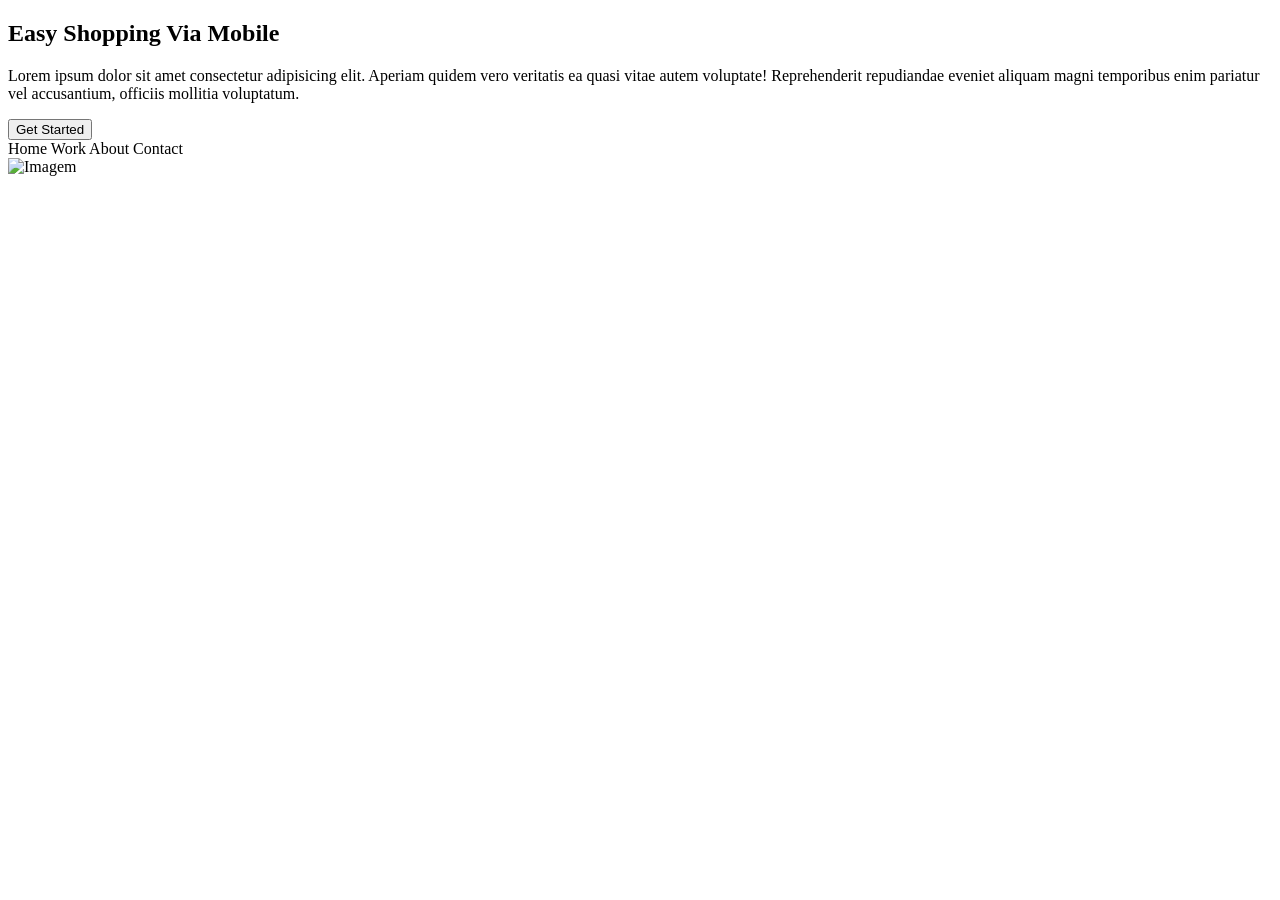
==== DEVCLUB/9 - TESTE GITHUB.html @ f1c417ba "1° Commit - Projeto TESTE GITHUB" ====
<!DOCTYPE html>
<html lang="pt-br">

<head>
    <meta charset="UTF-8">
    <meta name="viewport" content="width=device-width, initial-scale=1.0">
    <link rel="stylesheet" href="./6 - Projeto Responsividade.css">
    <link rel="preconnect" href="https://fonts.googleapis.com">
    <link rel="preconnect" href="https://fonts.gstatic.com" crossorigin>
    <link href="https://fonts.googleapis.com/css2?family=Oswald:wght@200..700&display=swap" rel="stylesheet">
    <title>Projeto Responsividade</title>
</head>

<body>
    <div class="wrapper">
        <section class="container-left">
            <h1> Easy Shopping Via Mobile </h1>
            <p>Lorem ipsum dolor sit amet consectetur adipisicing elit. Aperiam quidem vero veritatis ea quasi vitae
                autem
                voluptate! Reprehenderit repudiandae eveniet aliquam magni temporibus enim pariatur vel accusantium,
                officiis mollitia voluptatum.</p>
            <button>Get Started</button>
        </section>

        <section class="container-right">
            <header>
                <a>Home</a>
                <a>Work</a>
                <a>About</a>
                <a>Contact</a>
            </header>
            <img alt="Imagem" src="./img/Illustration-3-3.png">
        </section>
    </div>
</body>

</html>
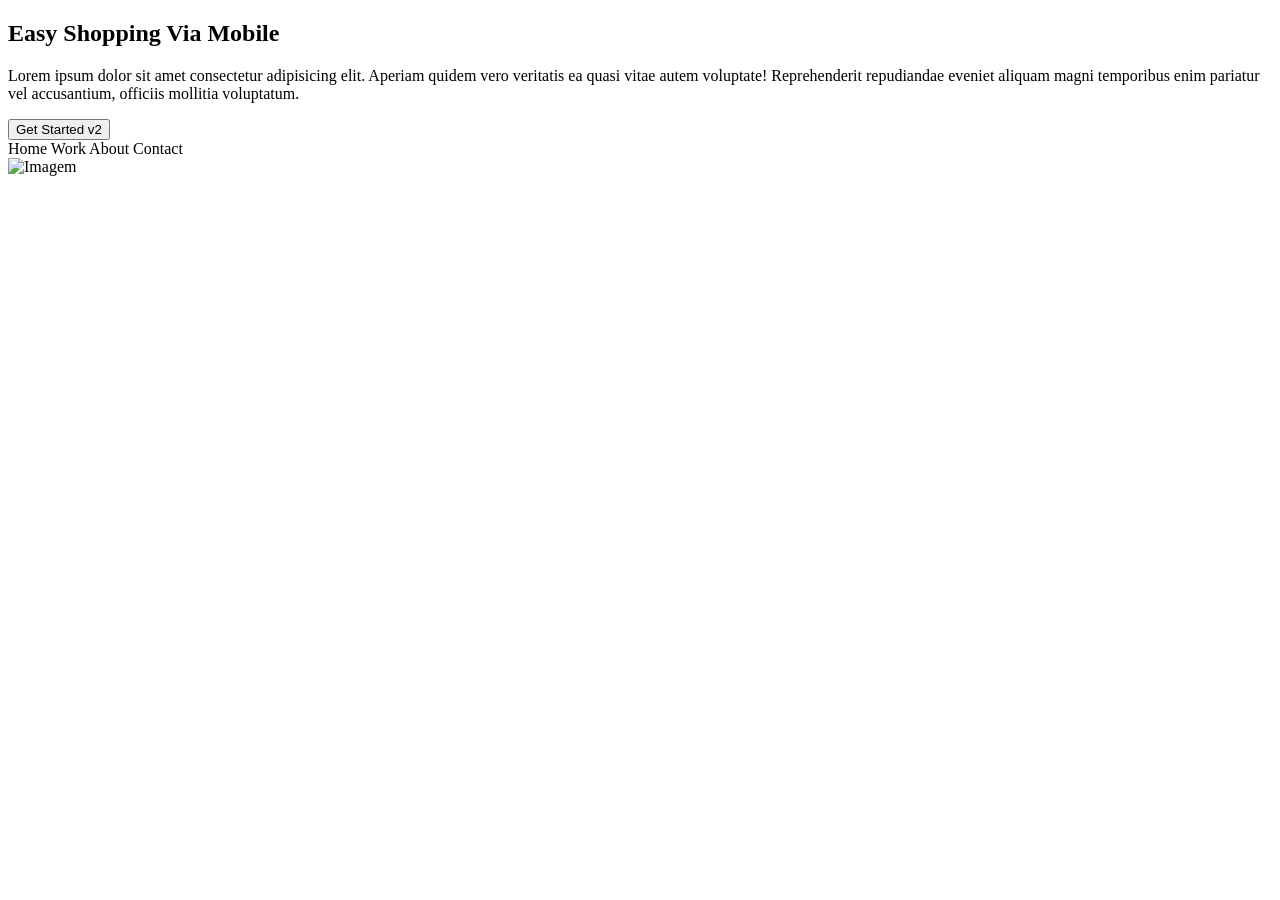
==== commit 18c4342b: "Alteracao do Titulo" ====
--- a/DEVCLUB/9 - TESTE GITHUB.html
+++ b/DEVCLUB/9 - TESTE GITHUB.html
@@ -19,7 +19,7 @@
                 autem
                 voluptate! Reprehenderit repudiandae eveniet aliquam magni temporibus enim pariatur vel accusantium,
                 officiis mollitia voluptatum.</p>
-            <button>Get Started</button>
+            <button>Get Started v2</button>
         </section>
 
         <section class="container-right">
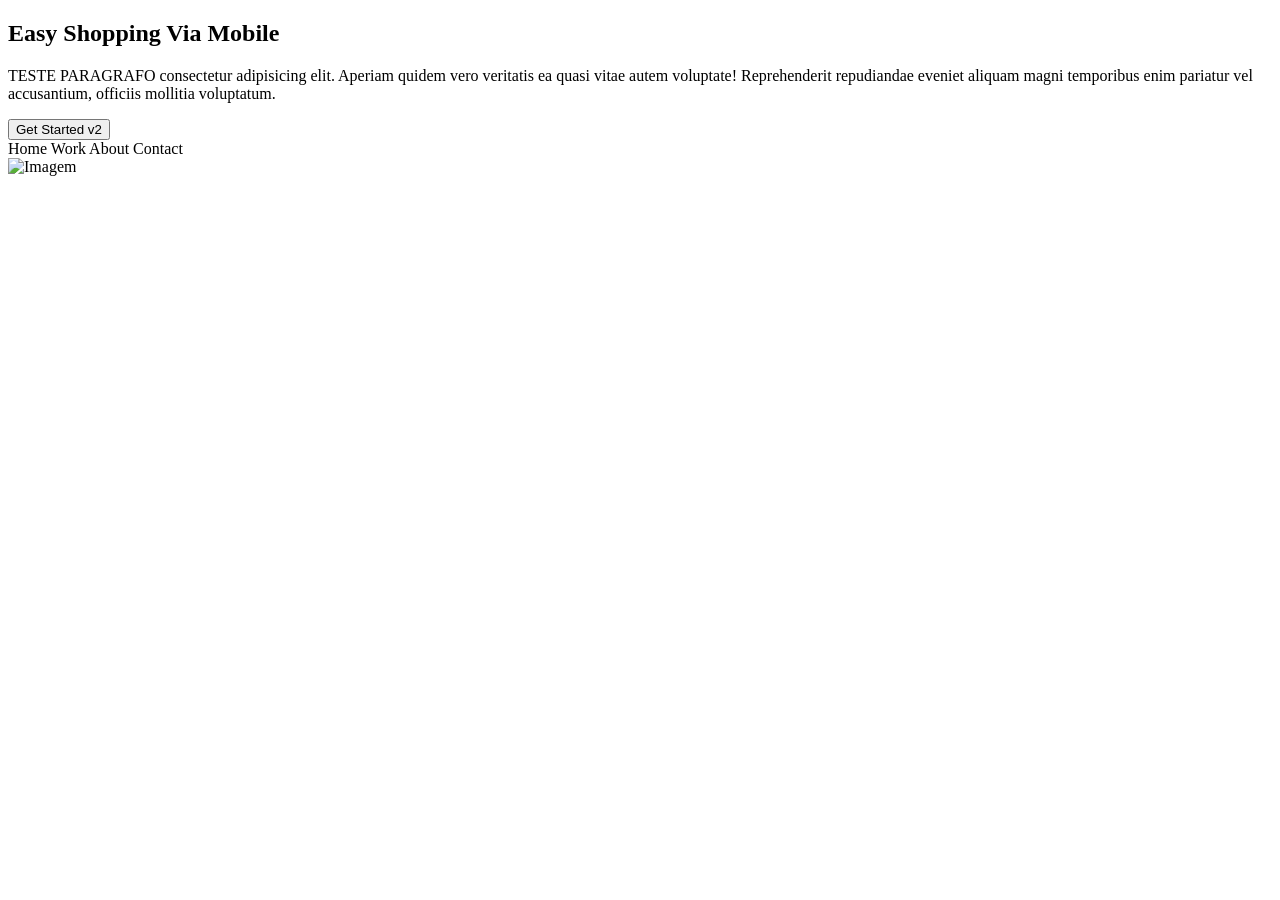
==== commit 890403c0: "alteracao do paragrado pinricpal" ====
--- a/DEVCLUB/9 - TESTE GITHUB.html
+++ b/DEVCLUB/9 - TESTE GITHUB.html
@@ -15,7 +15,7 @@
     <div class="wrapper">
         <section class="container-left">
             <h1> Easy Shopping Via Mobile </h1>
-            <p>Lorem ipsum dolor sit amet consectetur adipisicing elit. Aperiam quidem vero veritatis ea quasi vitae
+            <p>TESTE PARAGRAFO consectetur adipisicing elit. Aperiam quidem vero veritatis ea quasi vitae
                 autem
                 voluptate! Reprehenderit repudiandae eveniet aliquam magni temporibus enim pariatur vel accusantium,
                 officiis mollitia voluptatum.</p>
